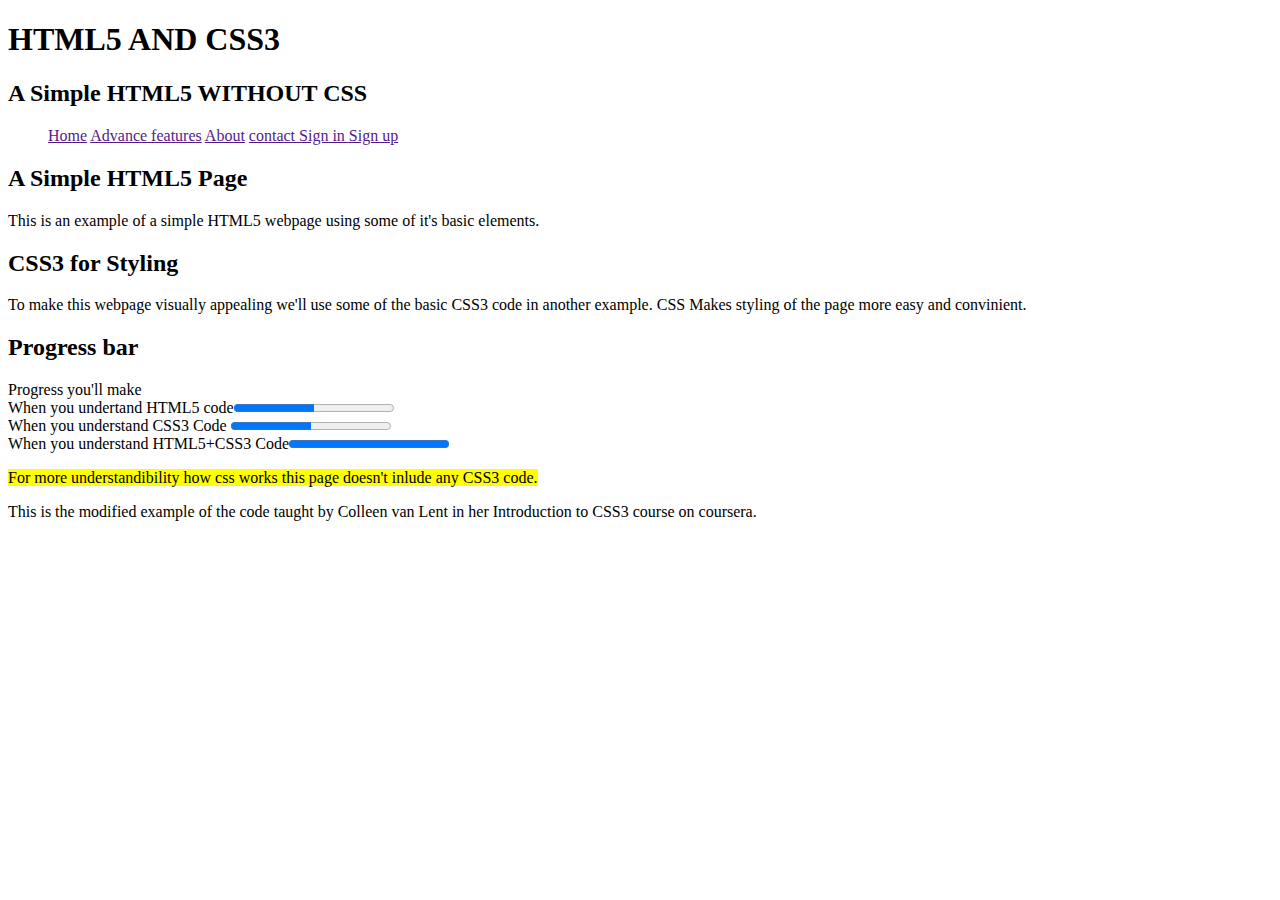
==== 03-css-structure.html @ 35a339f8 "New empty file" ====
<!DOCTYPE html>
<html lang="en">
  <head>
    <meta charset="utf-8">
    <title>Simple HTML5 page </title>
    </head>
  <body>
    
    <header>
      <hgroup>
        <h1> HTML5 AND CSS3 </h1>
        <h2> A Simple HTML5 WITHOUT CSS</h2>
      </hgroup>
      <nav>
        <ul>
          <a href="">Home</a>
            <a href="">Advance features</a>
          <a href=""> About</a>
          <a href=""> contact </a>
          <a href=""> Sign in </a>
          <a href=""> Sign up </a>
          </ul>
        </nav>
    </header>
    
    <section>
      <h2>A Simple HTML5 Page</h2>
      <p>
        This is an example of a simple HTML5 webpage using some of it's basic elements.
        </p>
      </section>
    
    <section>
      <h2> CSS3 for Styling</h2>
      <p>
        To make this webpage visually appealing we'll use some of the basic CSS3 code in another example. CSS Makes styling of the page more easy and convinient.
        </p>
      </section>
    
    <section>
      <h2> Progress bar </h2>
       <p>
        Progress you'll make<br>
        When you undertand HTML5 code<progress max="100" value=50></progress><br>
        When you understand CSS3 Code <progress max="100" value=50></progress><br>
        When you understand HTML5+CSS3 Code<progress max=100 value=100></progress>
      </p>
    </section>
  
  <section>
    <mark> For more understandibility how css works this page doesn't inlude any CSS3 code.</mark>
  </section>
    
    
    <footer>
      <p>
        This is the modified example of the code taught by Colleen van Lent in her Introduction to CSS3 course on coursera.</p>
      </footer
    </body>
  </html>
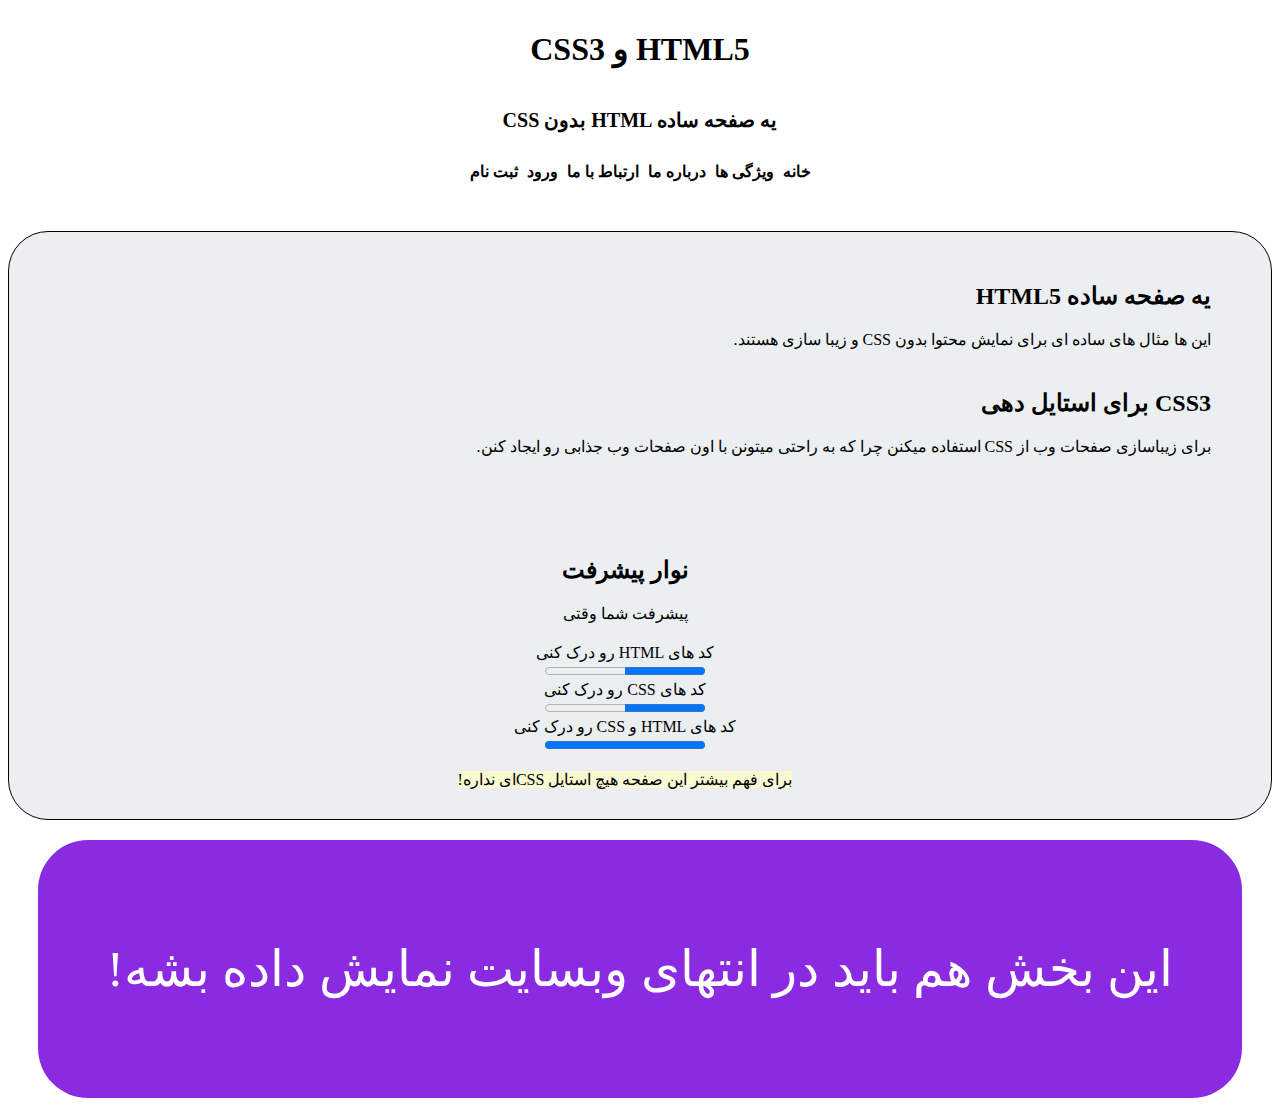
==== commit 8431d3ad: "Basic css explained" ====
--- a/03-css-structure.html
+++ b/03-css-structure.html
@@ -1,62 +1,90 @@
 <!DOCTYPE html>
-<html lang="en">
+<html dir="rtl">
   <head>
-    <meta charset="utf-8">
-    <title>Simple HTML5 page </title>
-    </head>
+    <title>یه صفحه ساده HTML5</title>
+    <link rel="stylesheet" href="./assets/css/03-styles.css">
+
+  </head>
+
   <body>
-    
     <header>
-      <hgroup>
-        <h1> HTML5 AND CSS3 </h1>
-        <h2> A Simple HTML5 WITHOUT CSS</h2>
-      </hgroup>
-      <nav>
-        <ul>
-          <a href="">Home</a>
-            <a href="">Advance features</a>
-          <a href=""> About</a>
-          <a href=""> contact </a>
-          <a href=""> Sign in </a>
-          <a href=""> Sign up </a>
-          </ul>
-        </nav>
+      <h1 class="text-center mt-30">HTML5 و CSS3</h1>
+      <h2 class="text-center mt-40 font-medium">یه صفحه ساده HTML بدون CSS</h2>
+
+      <nav id="navbar">
+        <ul class="text-center p-0">
+          <li>
+            <a href="https://test.com">خانه</a>
+          </li>
+          <li>
+            <a href="http://test2.com"> ویژگی ها </a>
+          </li>
+          <li>
+            <a href="http://test3.com"> درباره ما </a>
+          </li>
+          <li>
+            <a href="http://test4.com"> ارتباط با ما </a>
+          </li>
+          <li>
+            <a href="http://test5.com"> ورود </a>
+          </li>
+          <li>
+            <a href="http://test6.com"> ثبت نام </a>
+          </li>
+        </ul>
+      </nav>
     </header>
-    
-    <section>
-      <h2>A Simple HTML5 Page</h2>
-      <p>
-        This is an example of a simple HTML5 webpage using some of it's basic elements.
+
+    <main class="border border-radius bg-grey p-30 pr-60 mt-50">
+      <section class="mb-40">
+        <h2>یه صفحه ساده HTML5</h2>
+        <p>
+          این ها مثال های ساده ای برای نمایش محتوا بدون CSS و زیبا سازی هستند.
         </p>
       </section>
-    
-    <section>
-      <h2> CSS3 for Styling</h2>
-      <p>
-        To make this webpage visually appealing we'll use some of the basic CSS3 code in another example. CSS Makes styling of the page more easy and convinient.
+
+      <section class="mb-40">
+        <h2>CSS3 برای استایل دهی</h2>
+        <p>
+          برای زیباسازی صفحات وب از CSS استفاده میکنن چرا که به راحتی میتونن با
+          اون صفحات وب جذابی رو ایجاد کنن.
         </p>
       </section>
-    
-    <section>
-      <h2> Progress bar </h2>
-       <p>
-        Progress you'll make<br>
-        When you undertand HTML5 code<progress max="100" value=50></progress><br>
-        When you understand CSS3 Code <progress max="100" value=50></progress><br>
-        When you understand HTML5+CSS3 Code<progress max=100 value=100></progress>
-      </p>
-    </section>
-  
-  <section>
-    <mark> For more understandibility how css works this page doesn't inlude any CSS3 code.</mark>
-  </section>
-    
-    
+
+      <section class="text-center" id="progress-details">
+        <h2 class="mt-100">نوار پیشرفت</h2>
+        <p>
+          <span class="mb-20">
+          پیشرفت شما وقتی
+        </span>
+
+        <span>
+          کد های HTML رو درک کنی
+        </span>
+
+          <span>
+          <progress max="100" value="50"></progress>
+        </span>
+        <span>
+          کد های CSS رو درک کنی 
+        </span>
+        <span>
+          <progress max="100" value="50"></progress>
+        </span>
+        <span>
+          کد های HTML و CSS رو درک کنی
+        </span>
+          <progress max="100" value="100"></progress>
+        </p>
+      </section>
+
+      <section id="mark" class="text-center">
+        <span> برای فهم بیشتر این صفحه هیچ استایل CSSای نداره! </span>
+      </section>
+    </main>
+
     <footer>
-      <p>
-        This is the modified example of the code taught by Colleen van Lent in her Introduction to CSS3 course on coursera.</p>
-      </footer
-    </body>
-  </html>
-      
-      +      <p>این بخش هم باید در انتهای وبسایت نمایش داده بشه!</p>
+    </footer>
+  </body>
+</html>
--- a/assets/css/03-styles.css
+++ b/assets/css/03-styles.css
@@ -0,0 +1,84 @@
+.text-center {
+    text-align: center;
+  }
+  .mt-30 {
+    margin-top: 30px;
+  }
+  .mt-40 {
+    margin-top: 40px;
+  }
+  .font-medium {
+    font-size: 20px;
+  }
+
+  #navbar {
+    margin-top: 30px;
+  }
+
+  #navbar > ul {
+    padding: unset;
+  }
+
+  #navbar li {
+    list-style: none;
+    display: inline;
+    padding-left: 5px;
+  }
+  #navbar li:last-child {
+    padding-left: unset;
+  }
+  a[href^="http"] {
+    font-size: 16px;
+    font-weight: 900;
+    text-decoration: none;
+    color: black;
+  }
+  a[href^="http"]:hover {
+    color: blue;
+  }
+  .border{
+    border: 1px solid black;
+  }
+  .border-radius{
+    border-radius: 40px;
+  }
+  .bg-grey{
+    background-color:#eceff1;
+  }
+  .p-30{
+    padding: 30px;
+  }
+  .pr-60{
+    padding-right: 60px;
+  }
+  .mt-50{
+    margin-top: 50px;
+  }
+  .mb-40{
+    margin-bottom: 40px;
+  }
+  .mb-20{
+    margin-bottom:20px;
+  }
+
+  .mt-100{
+    margin-top: 100px;
+  }
+  #progress-details span{
+    display: block
+  }
+
+
+  #mark span{
+    background-color: lightgoldenrodyellow;
+  }
+  footer{
+      margin-top: 30px;
+      text-align: center;
+      background-color: blueviolet;
+      padding: 50px;
+      border-radius: 50px;
+      font-size: 50px;
+      color: white;
+      margin: 20px 30px 0 30px;
+  }